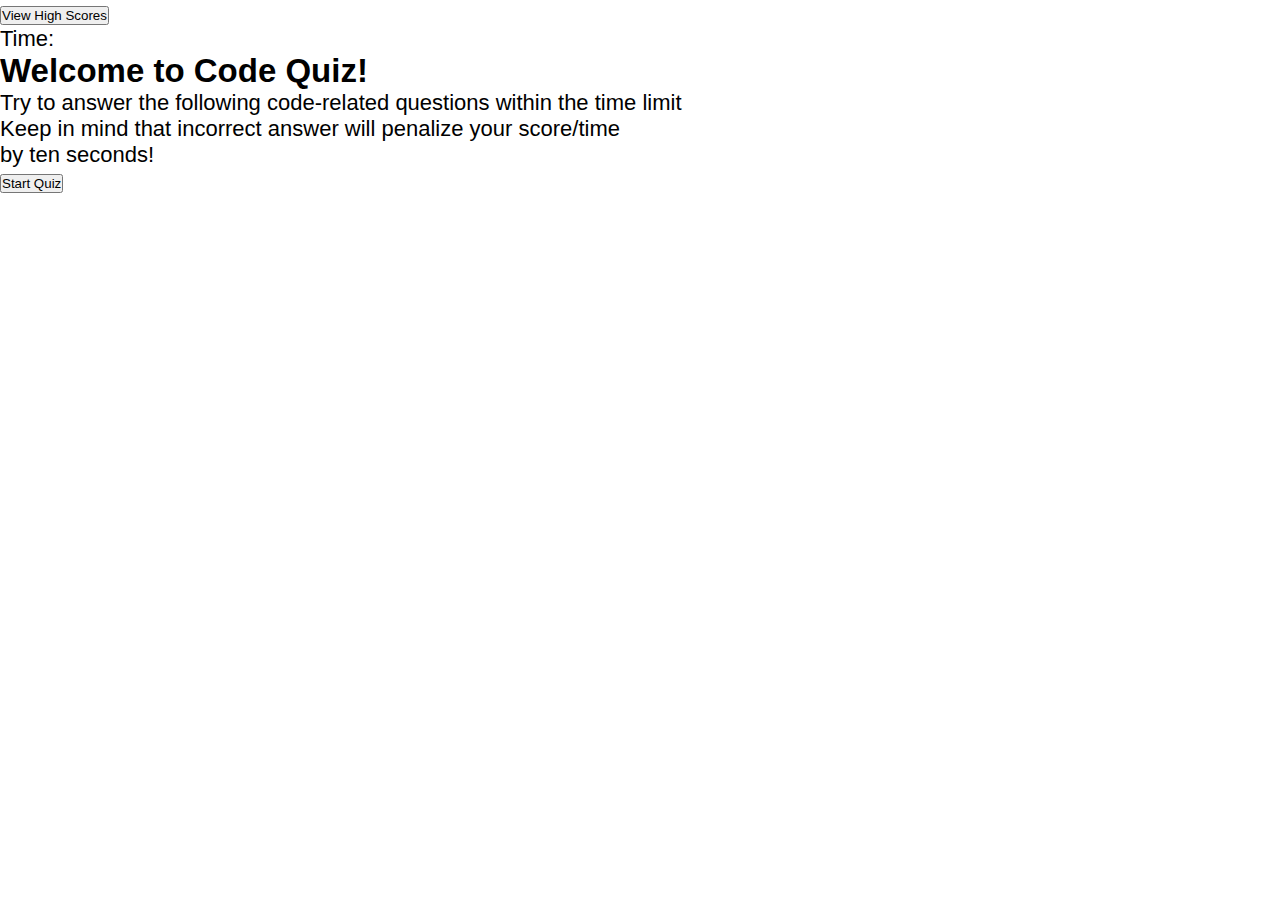
==== index2.html @ 1c4a7f76 "initial code" ====
<!DOCTYPE html>
<html lang="en">

<head>
	<meta charset="UTF-8">
	<meta name="viewport" content="width=device-width, initial-scale=1.0">
	<link href="https://cdn.jsdelivr.net/npm/bootstrap@5.1.3/dist/css/bootstrap.min.css" rel="stylesheet"
		integrity="sha384-1BmE4kWBq78iYhFldvKuhfTAU6auU8tT94WrHftjDbrCEXSU1oBoqyl2QvZ6jIW3" crossorigin="anonymous">
	<!-- <link rel="preconnect" href="https://fonts.googleapis.com">     -->
	<link rel="stylesheet" href="style.css">
	<title>Code Quiz</title>
</head>

<body>
	<header>
		<nav class="navbar p-4">
			<div>
				<button class="btn btn-link" id="view-high-scores">View High Scores</button>
			</div>
			<div>
				<p>Time: <span id="timer"></span></p>
			</div>
		</nav>

	</header>

  <container class="container px-4">
    <section class="row gx-5">
      <div class="col">
        <div id="mainDisplay"></div>
        <!-- <div class="p-3 text-center">
          <h2 class="display-4 p-2">Welcome to Code Quiz!</h2>
          <p>Try to answer the following code-related questions within the time limit<br>Keep in mind that incorrect answer will penalize your score/time<br>by ten seconds!</p>
        </div> -->
        <div class="d-flex justify-content-center">
          <button id="start-btn" type="button" class="btn btn-primary">Start Quiz</button>
        </div>
      </section>
  </container>

	<!-- <div id="mainDiv">
		<div id="gridContainer">
			<p id="questionDisplay">Welcome to our code Quiz!</p>
			<p id="finalScoreDisplay"></p>
			<p id="enterInitials"></p>
			<textarea id=enterInitialsTextArea></textarea>
			<button class="btn" id="start-quiz">Start Quiz</button>
			<button class="btn" id="answer1"></button>
			<button class="btn" id="answer2"></button>
			<button class="btn" id="answer3"></button>
			<button class="btn" id="answer4"></button>
			<button class="btn" id="submitScore"></button>
		</div>
		<div id="answerCorrectWrongGrid"></div>
		<p id=answerCorrectWrong></p>
	</div> -->

	<script src="script2.js"></script>
</body>

</html>
---- style.css ----
* {
    margin: 0;
    padding: 0;
    box-sizing: border-box;
}

body {
    font-family: 'Ubuntu', sans-serif;
    font-size: 22px;

}

/* header {
    display: flex;
    justify-content: space-between;
    flex-wrap: wrap;
    list-style: none;
    color: rgb(162, 87, 233);
    height: 60px;
    font-size: 2vw;
    padding-top: 10px;
    padding-left: 10px;
    padding-right: 10px;
    font-family: 'Merienda';
    font-size: 22px;
  } */

/* .btnHeader {
    border-radius: 10px;
    background-color: white;
    text-decoration: none;
    border: 0;
    outline: 0;
    color: rgb(162, 87, 233);
    font-family: 'Merienda';
    font-size: 20px;
} */

/* .btnHeader:hover {
    background-color: pink;    
} */

/* .btn {
    border-radius: 12px;
    border: 0;
    outline: 0;
    background-color: purple;
    color: white;
    font-family: 'Merienda';
    font-size: 10px;
} */

#mainDiv {
    margin-left: 25%;
    margin-right: 25%;
    display: flex;
    flex-wrap: wrap;
    flex-direction: column;
    justify-content: center;
    margin-top: 50px;
    font-family: 'Merienda';
    font-size: 22px;
}

#gridContainer {
    display: grid;
    grid-template-columns: repeat(2, 1fr) 2fr 1fr;
    grid-template-rows: repeat(10, 1fr); 
    gap: 10px 10px;
    font-family: 'Merienda';
    font-size: 22px;
}

#questionDisplay {
    text-align: center;
    align-self: baseline;
    grid-column: 2 / span 2;
    grid-row: 1 / span 5;
    place-self: center;
    font-size: 30px;
}

#finalScoreDisplay {    
    grid-column: 1 / span 2;
    grid-row: 6 / span 1;
    font-size: 15px;
}

#enterInitials {    
    grid-column: 1 / span 1;
    grid-row: 7 / span 1;
    font-size: 15px;
}

#enterInitialsTextArea {
    grid-column: 2 / span 1;
    grid-row: 7 / span 1;
    font-size: 15px;
    resize: none;  
}

#submitScore {
    grid-column: 3 / span 1;
    grid-row: 7 / span 1;
    padding: 10px 10px 10px 10px;
    border-radius: 10%;
    border: 0;
    outline: 0;
    background-color: purple;
    color: white;
    font-family: 'Merienda';
    font-size: 15px;
}

#start-quiz {
    grid-column: 2 / span 2;
    grid-row: 5 / span 1;
    padding: 10px 10px 10px 10px;
    border-radius: 10%;
    border: 0;
    outline: 0;
    background-color: purple;
    place-self: center;
    color: white;
    font-family: 'Merienda';
    font-size: 15px;
}

#answer1 {
    grid-column: 1 / span 2;
    grid-row: 6 / span 1;
    padding: 10px 10px 10px 10px;
    border-radius: 10%;
    border: 0;
    outline: 0;
    background-color: purple;
    color: white;
    font-family: 'Merienda';
    font-size: 15px;
    margin-left: 25px;
}

#answer2 {
    grid-column: 1 / span 2;
    grid-row: 7 / span 1;
    padding: 10px 10px 10px 10px;
    border-radius: 10%;
    border: 0;
    outline: 0;
    background-color: purple;
    color: white;
    font-family: 'Merienda';
    font-size: 15px;
    margin-left: 25px;
    margin-left: 25px;

}

#answer3 {
    grid-column: 1 / span 2;
    grid-row: 8 / span 1;
    padding: 10px 10px 10px 10px;
    border-radius: 10%;
    border: 0;
    outline: 0;
    background-color: purple;
    color: white;
    font-family: 'Merienda';
    font-size: 15px;
    margin-left: 25px;
}

#answer4 {
    grid-column: 1 / span 2;
    grid-row: 9 / span 1;
    padding: 10px 10px 10px 10px;
    border-radius: 10%;
    border: 0;
    outline: 0;
    background-color: purple;
    color: white;
    font-family: 'Merienda';
    font-size: 15px;
    margin-left: 25px;
}

#answer1:hover{
    background-color: pink;    
}

#answer2:hover{
    background-color: pink;
}

#answer3:hover{
    background-color: pink;
}

#answer4:hover{
    background-color: pink;
}

#submitScore:hover{
    background-color: pink;
}

#answerCorrectWrongGrid {
    display: grid;
    grid-template-columns: 4fr;
    grid-template-rows: repeat(2, 1fr);
    gap: 10px 10px;
    font-family: 'Merienda';font-size: 22px;
}

#answerCorrectWrong {
    text-align: left;
    grid-column: 1 / span 4;
    grid-row: 1 / span 2;
    
}

@media screen and (max-width: 768px) {
    #answer1:hover{
        background-color: purple;
    }
    #answer2:hover{   
        background-color: purple;
    }
    #answer3:hover{   
        background-color: purple;
    }
    #answer4:hover{   
        background-color: purple;
    }
    #submitScore:hover{ 
        background-color: purple;
    
    }
    #questionDisplay {
        font-size: 25px;
    }
    #answer1 {
        grid-column: 2 / span 2;
    }
    #answer2 {
        grid-column: 2 / span 2;     
    }
    #answer3 {
        grid-column: 2 / span 2;
    }
    #answer4 {
        grid-column: 2 / span 2;
    }
}

@media screen and  (max-width: 575px) {
    #answer1:hover{
        background-color: purple;        
    }
    #answer2:hover{   
        background-color: purple;
    }
    #answer3:hover{   
        background-color: purple;
    }
    #answer4:hover{   
        background-color: purple;
    }
    #submitScore:hover{   
        background-color: purple;
    }
    #mainDiv {
        margin-left: 5%;
        margin-right: 5%;
    }
    #questionDisplay {
        grid-column: 2 / span 2;
        font-size: 15px;
    }
  }
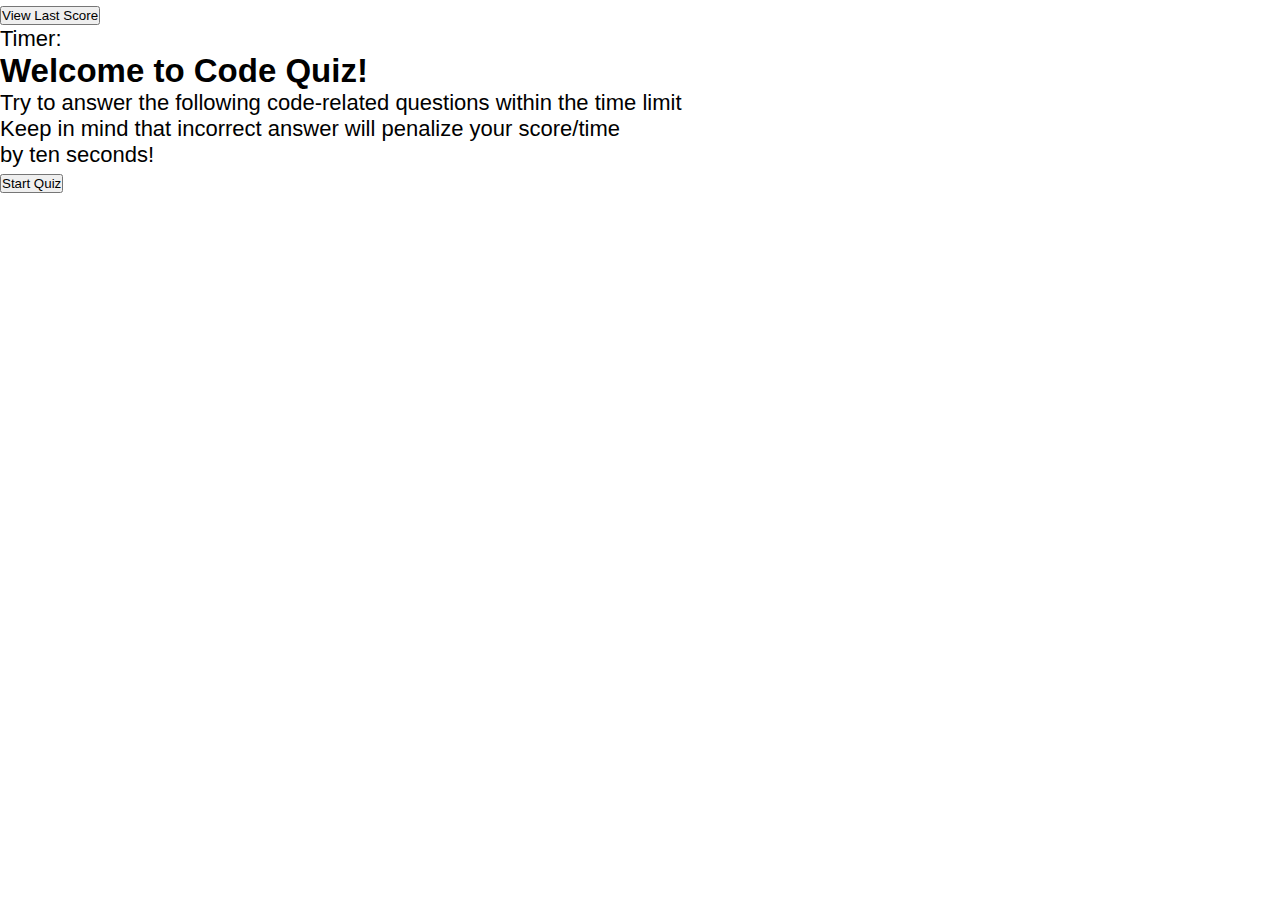
==== commit 88aff6b6: "app working" ====
--- a/index2.html
+++ b/index2.html
@@ -6,7 +6,6 @@
 	<meta name="viewport" content="width=device-width, initial-scale=1.0">
 	<link href="https://cdn.jsdelivr.net/npm/bootstrap@5.1.3/dist/css/bootstrap.min.css" rel="stylesheet"
 		integrity="sha384-1BmE4kWBq78iYhFldvKuhfTAU6auU8tT94WrHftjDbrCEXSU1oBoqyl2QvZ6jIW3" crossorigin="anonymous">
-	<!-- <link rel="preconnect" href="https://fonts.googleapis.com">     -->
 	<link rel="stylesheet" href="style.css">
 	<title>Code Quiz</title>
 </head>
@@ -15,10 +14,10 @@
 	<header>
 		<nav class="navbar p-4">
 			<div>
-				<button class="btn btn-link" id="view-high-scores">View High Scores</button>
+				<button class="btn btn-link" id="view-score">View Last Score</button>
 			</div>
 			<div>
-				<p>Time: <span id="timer"></span></p>
+				<p>Timer: <span id="timer"></span></p>
 			</div>
 		</nav>
 
@@ -26,34 +25,19 @@
 
   <container class="container px-4">
     <section class="row gx-5">
-      <div class="col">
-        <div id="mainDisplay"></div>
-        <!-- <div class="p-3 text-center">
-          <h2 class="display-4 p-2">Welcome to Code Quiz!</h2>
-          <p>Try to answer the following code-related questions within the time limit<br>Keep in mind that incorrect answer will penalize your score/time<br>by ten seconds!</p>
-        </div> -->
-        <div class="d-flex justify-content-center">
-          <button id="start-btn" type="button" class="btn btn-primary">Start Quiz</button>
-        </div>
+      <div id="display2" class="col">
+        <div id="mainDisplay">
+					<div class="p-3 text-center">
+						<h2 class="display-4 p-2">Welcome to Code Quiz!</h2>
+						<p>Try to answer the following code-related questions within the time limit<br>Keep in mind that incorrect answer will penalize your score/time<br>by ten seconds!</p>
+					</div>
+        	<div class="d-flex justify-content-center">
+						<button id="start-btn" type="button" class="btn btn-primary">Start Quiz</button>
+					</div>
+				</div>
+				<div id= "checkDiv"></div>
       </section>
   </container>
-
-	<!-- <div id="mainDiv">
-		<div id="gridContainer">
-			<p id="questionDisplay">Welcome to our code Quiz!</p>
-			<p id="finalScoreDisplay"></p>
-			<p id="enterInitials"></p>
-			<textarea id=enterInitialsTextArea></textarea>
-			<button class="btn" id="start-quiz">Start Quiz</button>
-			<button class="btn" id="answer1"></button>
-			<button class="btn" id="answer2"></button>
-			<button class="btn" id="answer3"></button>
-			<button class="btn" id="answer4"></button>
-			<button class="btn" id="submitScore"></button>
-		</div>
-		<div id="answerCorrectWrongGrid"></div>
-		<p id=answerCorrectWrong></p>
-	</div> -->
 
 	<script src="script2.js"></script>
 </body>
